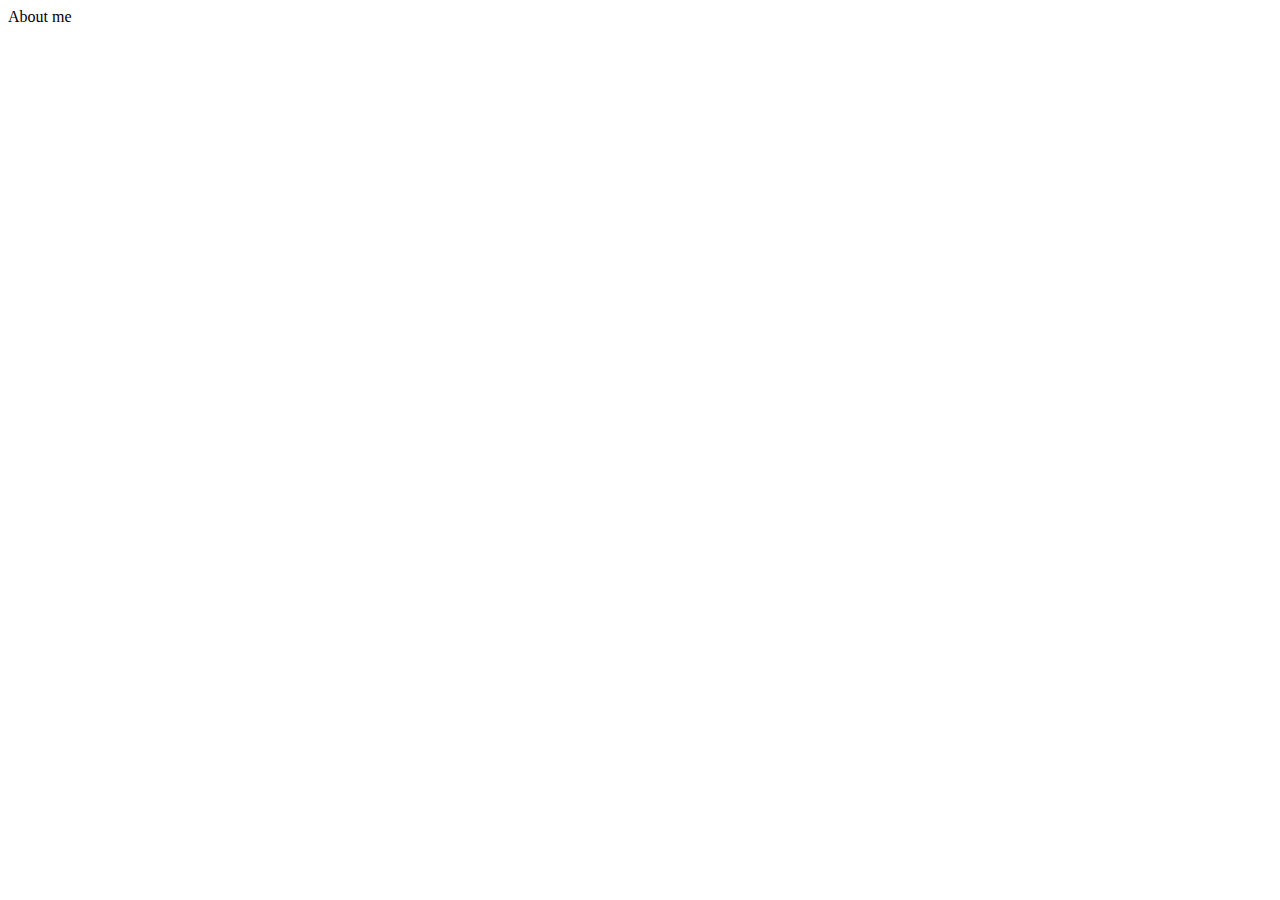
==== about.html @ 628ab7ff "Esqueleto de MyCV en HTML" ====
<!DOCTYPE html>
<html lang="en">
<head>
    <meta charset="UTF-8">
    <meta http-equiv="X-UA-Compatible" content="IE=edge">
    <meta name="viewport" content="width=device-width, initial-scale=1.0">
    <title>Document</title>
</head>
<body>
    About me 
</body>
</html>
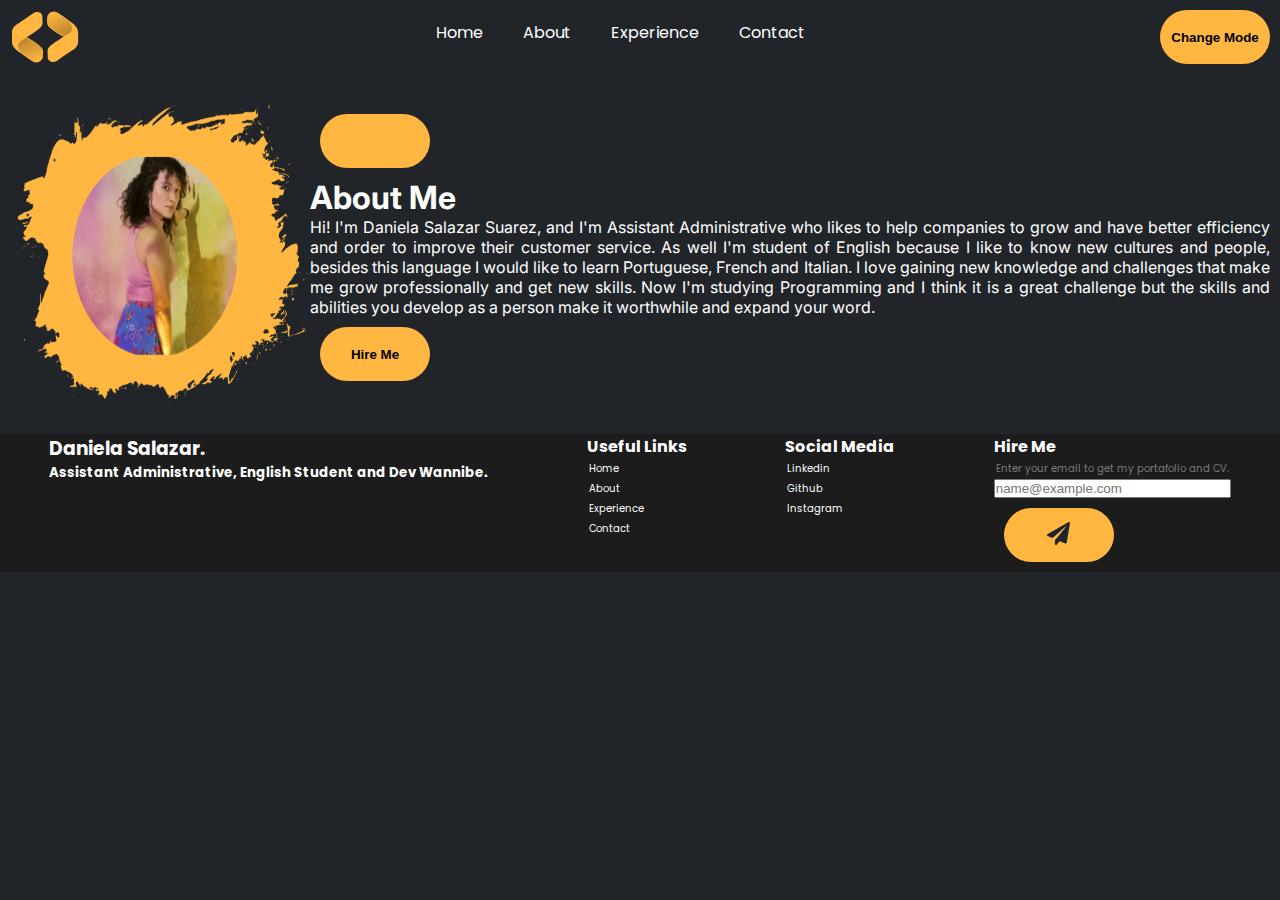
==== commit 39ca3b20: "cssprogreso" ====
--- a/about.html
+++ b/about.html
@@ -4,9 +4,68 @@
     <meta charset="UTF-8">
     <meta http-equiv="X-UA-Compatible" content="IE=edge">
     <meta name="viewport" content="width=device-width, initial-scale=1.0">
-    <title>Document</title>
+    <link rel="preconnect" href="https://fonts.googleapis.com">
+    <link rel="preconnect" href="https://fonts.gstatic.com" crossorigin>
+    <link href="https://fonts.googleapis.com/css2?family=Inter:wght@400;700&family=Poppins:ital,wght@0,200;0,400;0,500;0,600;1,700&family=Work+Sans:ital,wght@0,300;0,400;1,600&display=swap" rel="stylesheet">
+    <link rel="stylesheet" href="./CSS/about.css"> 
+    <title>My CV</title>
+
 </head>
 <body>
-    About me 
+    <header>
+         <img src="./img/Frame 7.svg" alt="logo">
+         <nav>
+             <ul>
+                <li><a href="index.html">Home</a></li>
+                <li><a href="about.html">About</a></li>
+                <li><a href="experience.html">Experience</a></li>
+                <li><a href="contact.html">Contact</a></li>
+            </ul>
+        </nav>
+        <button>Change Mode</button>
+    </header>
+
+    <main>
+        <img src="./img/Group 11 (1).png" alt="Profile" width="300px" height="300px">
+         <div>
+            <button><span id= "resaltado"> WHO I AM </span></button>
+            <h1>About Me</h1>
+            <p>Hi! I'm Daniela Salazar Suarez, and I'm Assistant Administrative who likes to help companies to grow and have better efficiency and order to improve their customer service. As well I'm student of English because I like to know new cultures and people, besides this language I would like to learn Portuguese, French and Italian. I love gaining new knowledge and challenges that make me grow professionally and get new skills. Now I'm studying Programming and I think it is a great challenge but the skills and abilities you develop as a person make it worthwhile and expand your word.</p>
+            <button>Hire Me</button>
+        </div>
+        
+    </main>
+    
+    <footer>
+        <div>
+            <h3> <span id="nombreResaltado"> Daniela Salazar.</span></h3>
+            <h5>Assistant Administrative, English Student and Dev Wannibe.</h5>
+        </div>
+        <div>
+            <h4>Useful Links</h4>
+            <ul>
+                <li><a href="index.html">Home</a></li>
+                <li><a href="about.html">About</a></li>
+                <li><a href="experience.html">Experience</a></li>
+                <li><a href="contact.html">Contact</a></li>
+            </ul>                
+        </div>
+        <div>
+            <h4>Social Media</h4>
+            <ul>
+                <li><a href="">Linkedin</a></li>
+                <li><a href="https://github.com/Dani12ss">Github</a></li>
+                <li><a href="https://www.instagram.com/danisalazar_s59/">Instagram</a></li>
+            </ul>                
+        </div>
+        <div>
+            <h4>Hire Me</h4>
+            <ul>
+                <li><span> Enter your email to get my portafolio and CV.</span></li>
+                <input type="email" name="" placeholder="name@example.com">   
+                <button><img src="./img/Vector.png" alt="logo"></button>
+            </ul>
+        </div>
+    </footer>
 </body>
 </html>--- a/CSS/about.css
+++ b/CSS/about.css
@@ -0,0 +1,73 @@
+*{
+    margin: 0px;
+    padding: 0px;
+    box-sizing: border-box;
+}
+body{
+    background-color: #212529;
+    font-family: 'Poppins', sans-serif;
+    color: white;
+}
+
+a:link,
+a:visited{
+    color: white;
+}
+
+a:hover {
+    color: #ffb742;
+}
+
+a {
+    text-decoration: none;
+}
+header {
+    display: flex;
+    justify-content: space-between;
+}
+ul {
+    display: flex;
+}
+li {
+    list-style: none;
+    margin: 20px;
+}
+button {
+    font-weight: 900;
+    background-color: #ffb742;
+    color: black;
+    height: 54px;
+    width: 110px;
+    border-radius: 50px;
+    border-style: none;
+    margin: 10px;  
+}
+main {
+    display: flex;
+    font-family: 'inter';
+    justify-content:right;
+    align-content: right;
+    margin: 30px 10px;
+    text-align: justify;
+}
+
+#resaltado {
+    font-size: 18px;
+    color: #ffb742; 
+}
+
+
+footer {
+    background-color: #1c1c1c;
+    display: flex;
+    justify-content: space-around;
+    
+}
+footer ul {
+    flex-direction: column;
+}
+footer li {
+    font-size: 10px;
+    margin: 2px;
+    color: #7B7B7B;
+}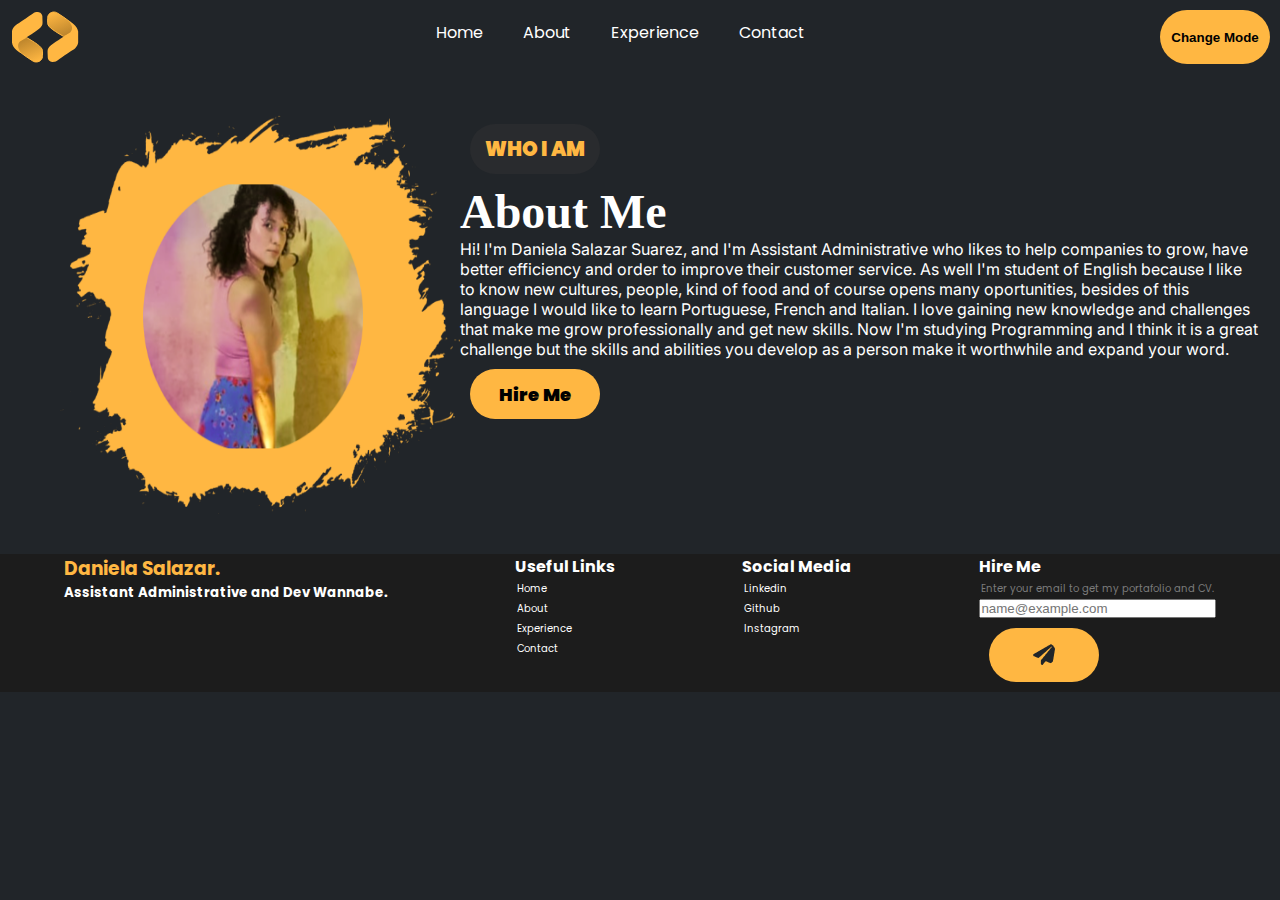
==== commit f3ff93bc: "casi listo :D" ====
--- a/about.html
+++ b/about.html
@@ -7,11 +7,12 @@
     <link rel="preconnect" href="https://fonts.googleapis.com">
     <link rel="preconnect" href="https://fonts.gstatic.com" crossorigin>
     <link href="https://fonts.googleapis.com/css2?family=Inter:wght@400;700&family=Poppins:ital,wght@0,200;0,400;0,500;0,600;1,700&family=Work+Sans:ital,wght@0,300;0,400;1,600&display=swap" rel="stylesheet">
+    <link rel="stylesheet" href="./CSS/styles.css">
     <link rel="stylesheet" href="./CSS/about.css"> 
     <title>My CV</title>
 
 </head>
-<body>
+<body class="body">
     <header>
          <img src="./img/Frame 7.svg" alt="logo">
          <nav>
@@ -22,16 +23,16 @@
                 <li><a href="contact.html">Contact</a></li>
             </ul>
         </nav>
-        <button>Change Mode</button>
+        <button id="botonPrincipal">Change Mode</button>
     </header>
 
-    <main>
-        <img src="./img/Group 11 (1).png" alt="Profile" width="300px" height="300px">
-         <div>
-            <button><span id= "resaltado"> WHO I AM </span></button>
-            <h1>About Me</h1>
-            <p>Hi! I'm Daniela Salazar Suarez, and I'm Assistant Administrative who likes to help companies to grow and have better efficiency and order to improve their customer service. As well I'm student of English because I like to know new cultures and people, besides this language I would like to learn Portuguese, French and Italian. I love gaining new knowledge and challenges that make me grow professionally and get new skills. Now I'm studying Programming and I think it is a great challenge but the skills and abilities you develop as a person make it worthwhile and expand your word.</p>
-            <button>Hire Me</button>
+    <main class="main1">
+        <img src="./img/Group 11 (1).png" alt="Profile" width="400px" height="400px">
+         <div >
+            <button> WHO I AM </button>
+            <h1 id="subtitulo">About Me</h1>
+            <p>Hi! I'm Daniela Salazar Suarez, and I'm Assistant Administrative who likes to help companies to grow, have better efficiency and order to improve their customer service. As well I'm student of English because I like to know new cultures, people, kind of food and of course opens many oportunities, besides of this language I would like to learn Portuguese, French and Italian. I love gaining new knowledge and challenges that make me grow professionally and get new skills. Now I'm studying Programming and I think it is a great challenge but the skills and abilities you develop as a person make it worthwhile and expand your word.</p>
+            <button id="botonHire">Hire Me</button>
         </div>
         
     </main>
@@ -39,7 +40,7 @@
     <footer>
         <div>
             <h3> <span id="nombreResaltado"> Daniela Salazar.</span></h3>
-            <h5>Assistant Administrative, English Student and Dev Wannibe.</h5>
+            <h5>Assistant Administrative and Dev Wannabe.</h5>
         </div>
         <div>
             <h4>Useful Links</h4>
@@ -67,5 +68,6 @@
             </ul>
         </div>
     </footer>
+    <script src="./proyecto1.js"></script>
 </body>
 </html>--- a/CSS/styles.css
+++ b/CSS/styles.css
@@ -0,0 +1,153 @@
+*{
+    margin: 0px;
+    padding: 0px;
+    box-sizing: border-box;
+}
+body{
+    background-color: #212529;
+    font-family: 'Poppins', sans-serif;
+    color: white;
+}
+
+/* a:link,
+a:visited{
+    color: white;
+} */
+
+
+a:hover {
+    color: #ffb742;
+}
+
+a {
+    text-decoration: none;
+    color: white;
+   
+}
+
+header {
+    display: flex;
+    justify-content: space-between;   
+}
+ul {
+    display: flex;
+}
+li {
+    list-style: none;
+    margin: 20px;
+    
+}
+button {
+    cursor: pointer;
+    font-weight: 900;
+    background-color: #ffb742;
+    color: black;
+    height: 54px;
+    width: 110px;
+    border-radius: 50px;
+    border-style: none;
+    margin: 10px;  
+}
+main {
+    font-family: 'inter';
+    justify-content:center;
+    align-content: center;
+    margin: 30px 10px;
+    text-align: center;
+}
+main span{
+    display: block;
+}
+img {
+    border-radius: 100px;
+}
+#nombreResaltado{
+    color: #ffb742;
+}
+#subtituloMain {
+    font-size: 15px;
+    display: block;
+}
+h2 {
+    font-size: 26px;
+}
+h1 {
+    font-size: 30px;
+    
+}
+
+section {
+    display: flex;
+    justify-content: center;
+    align-items: center;
+}
+
+.center {
+    display: flex;
+    justify-content: center;
+    align-items: center;
+}
+
+section div {
+    height: 80px;
+    width: 250px;
+    margin: 30px;
+    border-radius: 10px;
+}
+.icono {
+    font-size: 20px;
+    margin-top:80px ;
+
+}
+.cj {
+    display: flex;
+    flex-direction: column;
+    align-items: center;
+}
+.cajaMediana{
+    background-color: #292b2e;
+    color: white;
+    margin:10px 15px;
+    padding: 3px;
+    justify-content: space-between;
+}
+#numeroResaltado{
+    color: #ffb742;
+    font-weight: 150px;
+    display: flex;
+    font-size: 15px;
+    justify-content: center;
+    align-items: center;
+}
+
+footer {
+    background-color: #1c1c1c;
+    display: flex;
+    justify-content: space-around;
+    
+}
+footer ul {
+    flex-direction: column;
+}
+footer li {
+    font-size: 10px;
+    margin: 2px;
+    color: #7B7B7B;
+}
+.botonEmail {
+    display: flex;
+    align-items: baseline;
+    height: 20px;
+    width: 30px;
+    border-radius: 30px;
+
+}
+.change-mode-body {
+    background-color: white;
+    font-family: 'Poppins';
+    color: black;
+}
+.change-mode-etiqueta-a {
+    text-decoration: none;
+    color: black;
+}--- a/CSS/about.css
+++ b/CSS/about.css
@@ -9,10 +9,10 @@
     color: white;
 }
 
-a:link,
+/* a:link,
 a:visited{
     color: white;
-}
+} */
 
 a:hover {
     color: #ffb742;
@@ -20,6 +20,7 @@
 
 a {
     text-decoration: none;
+    color: white;
 }
 header {
     display: flex;
@@ -48,14 +49,37 @@
     justify-content:right;
     align-content: right;
     margin: 30px 10px;
-    text-align: justify;
+    text-align:left;
+}
+.main1 {
+    display: flex;
+    justify-content: space-between;
+    padding: 10px;
+    margin-left: 50px;
+}
+#subtitulo {
+    font-size:48px ; 
+    font-family: 'Roboto';
+}
+#botonHire {
+    background-color: #ffb742; 
+    color: black; 
+    font-size: 18px; 
+    font-weight:700px; 
+    font-family: 'Poppins';
 }
 
-#resaltado {
-    font-size: 18px;
-    color: #ffb742; 
+main button{
+    background-color: #292b2e;
+    height: 50px;
+    width: 130px;
+    border-radius: 50px;
+    border-style: none;
+    font-family:'Poppins';
+    font-weight: 600px;
+    font-size: 20px;
+    color: #ffb742;
 }
-
 
 footer {
     background-color: #1c1c1c;
@@ -70,4 +94,12 @@
     font-size: 10px;
     margin: 2px;
     color: #7B7B7B;
+}
+
+.change-mode-body {
+    background-color: white;
+}
+.change-mode-etiqueta-a {
+    text-decoration: none;
+    color: black;
 }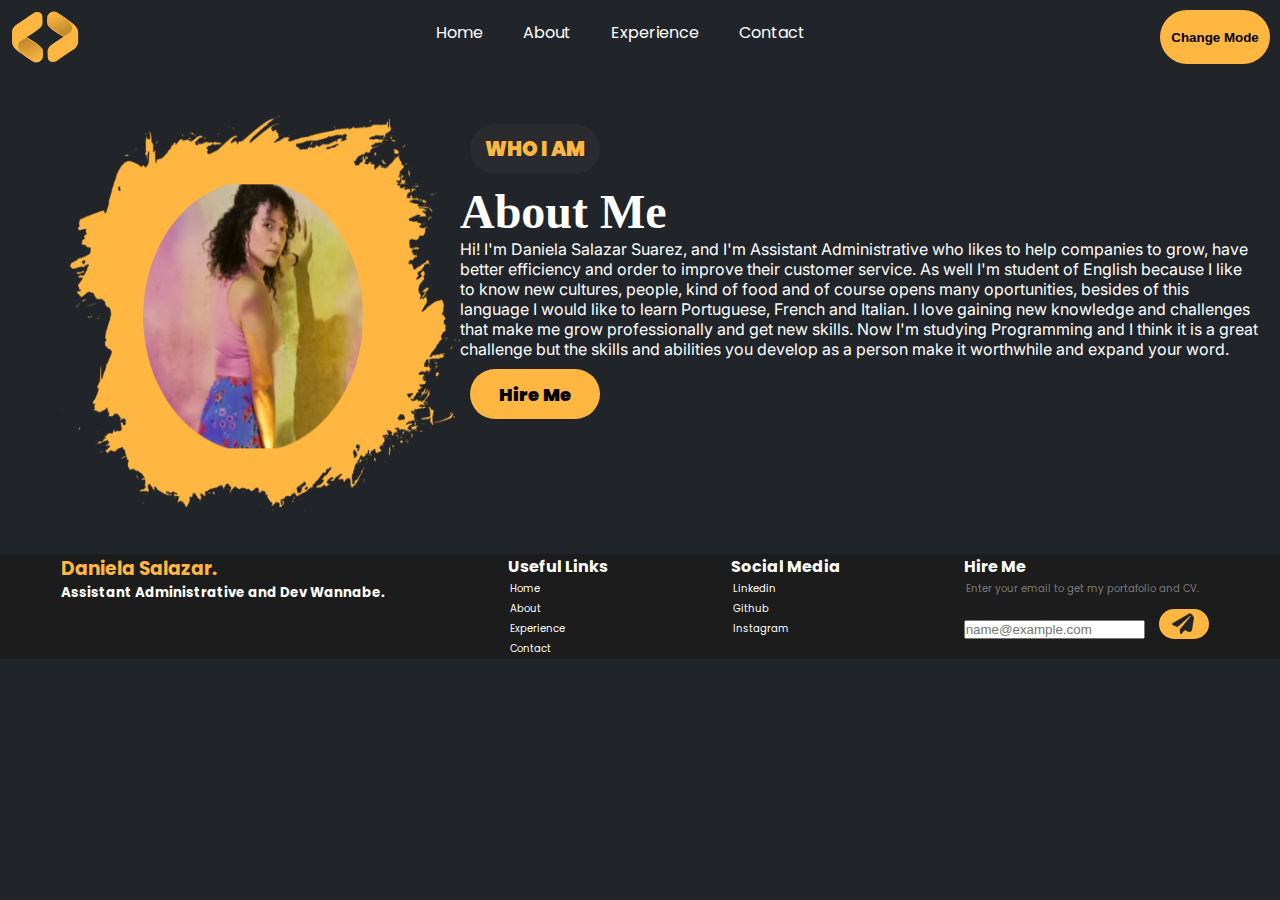
==== commit 6cbaae79: "consumo de la API" ====
--- a/about.html
+++ b/about.html
@@ -54,17 +54,19 @@
         <div>
             <h4>Social Media</h4>
             <ul>
-                <li><a href="">Linkedin</a></li>
-                <li><a href="https://github.com/Dani12ss">Github</a></li>
-                <li><a href="https://www.instagram.com/danisalazar_s59/">Instagram</a></li>
+                <li><a target="_blank" href="https://www.linkedin.com/in/daniela-salazar-s-95788924a/">Linkedin</a></li>
+                <li><a target="_blank" href="https://github.com/Dani12ss">Github</a></li>
+                <li><a target="_blank" href="https://www.instagram.com/danisalazar_s59/">Instagram</a></li>
             </ul>                
         </div>
         <div>
             <h4>Hire Me</h4>
             <ul>
                 <li><span> Enter your email to get my portafolio and CV.</span></li>
-                <input type="email" name="" placeholder="name@example.com">   
-                <button><img src="./img/Vector.png" alt="logo"></button>
+                <div class="correo">
+                    <input type="email" name="" placeholder="name@example.com">
+                    <button class="botonEmail"><img src="./img/Vector.png" alt="logo"></button>
+                </div>
             </ul>
         </div>
     </footer>
--- a/CSS/styles.css
+++ b/CSS/styles.css
@@ -134,13 +134,14 @@
     margin: 2px;
     color: #7B7B7B;
 }
+.correo {
+     align-items: stretch; 
+}
 .botonEmail {
-    display: flex;
-    align-items: baseline;
-    height: 20px;
-    width: 30px;
-    border-radius: 30px;
-
+    background-color: #ffb742;
+    height: 30px;
+    width: 50px;
+    border-radius: 100px;
 }
 .change-mode-body {
     background-color: white;
--- a/CSS/about.css
+++ b/CSS/about.css
@@ -95,6 +95,15 @@
     margin: 2px;
     color: #7B7B7B;
 }
+.correo {
+    align-items: stretch; 
+}
+.botonEmail {
+   background-color: #ffb742;
+   height: 30px;
+   width: 50px;
+   border-radius: 100px;
+}
 
 .change-mode-body {
     background-color: white;
